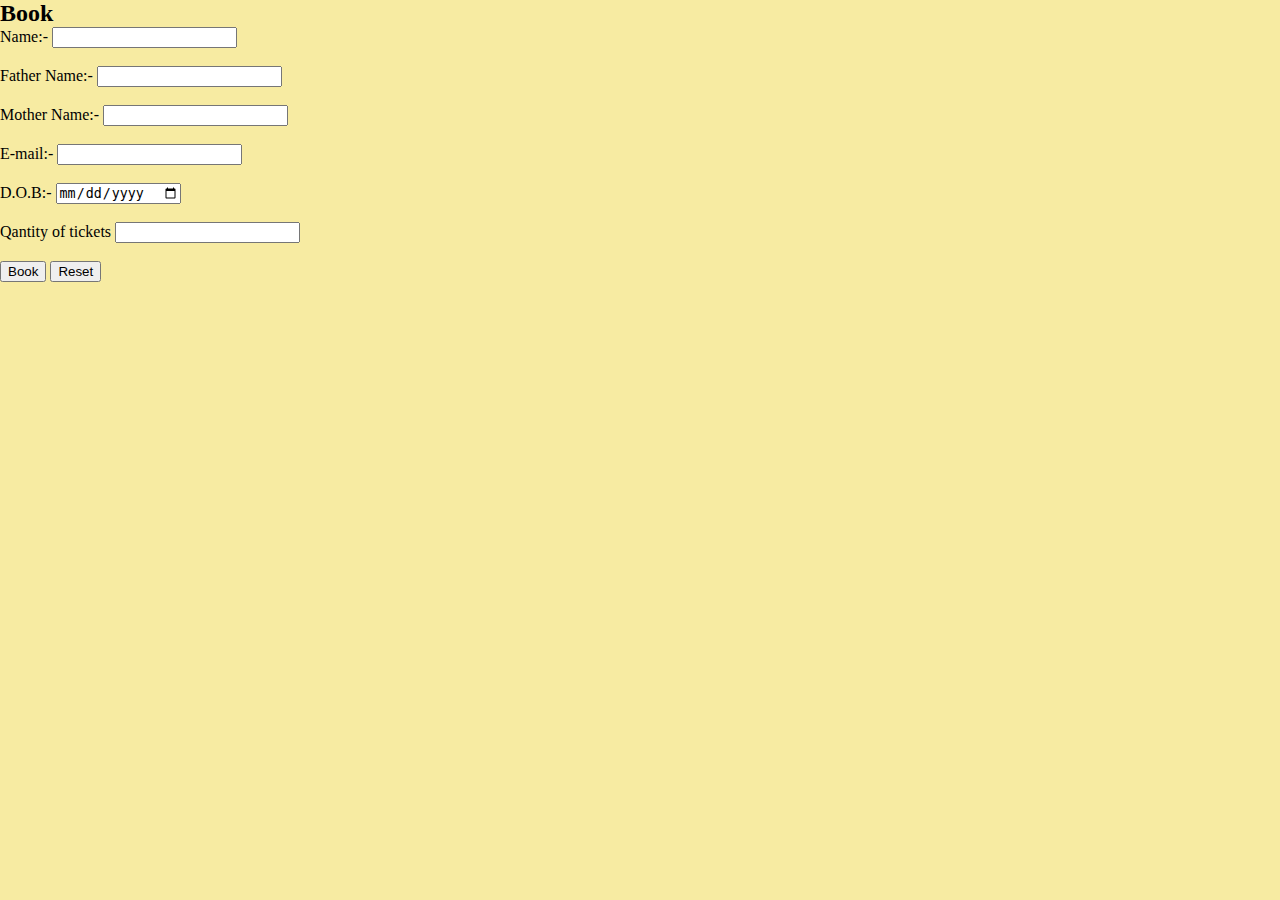
==== login.html @ 6c33234d "add new" ====
<!DOCTYPE html>
<html lang="en">
<head>
  <meta charset="UTF-8">
  <meta name="viewport" content="width=device-width, initial-scale=1.0">
  <title>Login Page</title>
  <link rel="stylesheet" href="style.css"> 
</head>
<body>

  <div class="login-container">
    <form action="#" method="POST" class="Booking-form">
      <h2>Book</h2>
      <div class="input-group">
        <label>Name:-</label>
        <input type="text" id="name" name="name" required>
        <br>
        <br>
        <label>Father Name:-</label>
        <input type="text" id="name" name="name" required>
        <br>
        <br>
        <label>Mother Name:-</label>
        <input type="text" id="name" name="name" required>
        <br>
        <br>
        <label>E-mail:-</label>
        <input type="email" id="password" name="email" required>
        <br>
        <br>
        <label>D.O.B:-</label>
        <input type="date" name="Dob" id="">
        <br>
        <br>
        <label>Qantity of tickets</label>
        <input type="number">
        <br>
        <br>
      <button type="submit" class="submit-btn">Book</button>
      <button type="reset">Reset</button>
    </form>
  </div>
</body>
</html>
---- style.css ----
* {
  box-sizing: border-box;
  margin: 0;
}

body,
html {
  margin: 0;
  padding: 0;
  background-color: #f7eba2;
}

/*-----------Nav Bar-----------*/
.nav-bar {
  display: flex;
  flex-flow: row wrap;
  width: 100%;
  height: 90px;
  background-color:rgb(233, 233, 102);
  box-shadow: 3px 3px 10px lightgreen;
  align-items: center;
  justify-content: center;
  position: sticky;
  top: 0;
  z-index: 1;
}

.logo {
  flex: 1;
  font-size: 40px;
  padding: 20px;
  margin-left: 50px;
  justify-content: start;
}
.logo img{
    height:4vw;
}

.menu ul{
  flex: 1;
  display: flex;
  flex-flow: row wrap;
  justify-content: space-between;
}

.menu li {
  flex: 1;
  list-style-type: none;
  font-size: 16px;
  text-align: center;
}

.menu li a {
  text-decoration: none;
  color: #000;
  text-transform: uppercase;
  justify-content: space-between;
  padding-right: 2vw;
}

.menu li a:hover {
  color:red;
  text-decoration: none;
}

/*-----------Banner-----------*/
.banner {
  background-image: url("images/indian-holiday-background-free-photo.jpg");
  background-size: cover;
  background-repeat: no-repeat;
  background-position: center;
  /*overflow: hidden;*/
  width: 100%;
  height: 100vh;
  text-align: center;
  position: relative;
  display: flex;
  justify-content: center;
  align-items: center;
}

.banner::before {
  content: "";
  position: absolute;
  display: block;
  top: 0;
  left: 0;
  bottom: 0;
  right: 0;
  background-color: rgba(0, 0, 0, 0.2);
  /*background-size: 100%;*/
}

.banner-text-item {
  position: absolute;
  width: 100%;
  text-align: center;
  display: flex;
  flex-flow: column wrap;
  justify-content: center;
  align-items: center;
}

.banner-heading {
  flex: 1;
}

.banner-heading h1 {
  font-size: 100px;
  font-weight: normal;
  color: #fde02f;
  font-family: Satisfy;
}

.banner-text-item .form {
  flex: 1;
  display: flex;
  flex-flow: row wrap;
  justify-content: center;
  align-items: center;
  background-color: rgba(255, 255, 255, 0.2);
  border-radius: 5px;
  width: 70%;
  padding: 1% 2%;
}

.banner-text-item input,
.banner-text-item .date,
.banner-text-item .book {
  padding: 15px;
  margin-right: 10px;
  font-size: 18px;
  font-family: Roboto;
  border-radius: 5px;
  outline: 0;
  border: none;
}

.banner-text-item input {
  width: 50%;
  flex: 2;
}

.banner-text-item .date {
  width: 20%;
  flex: 1;
}

.banner-text-item .book {
  width: 20%;
  flex: 1;
}

.banner-text-item .book {
  text-decoration: none;
  color: #000;
  text-transform: uppercase;
  padding: 15px;
  cursor: pointer;
  background-color: #fde02f;
  font-size: 16px;
  font-weight: normal;
  font-family: "Barlow Condensed";
  width: 20%;
}

/*------------------Services----------------*/
.services {
  display: flex;
  flex-flow: row;
  align-items: center;
  justify-content: center;
}

.service-item {
  flex: 1;
   padding: 50px 10px;
  border: lightcyan solid 1px;
  text-align: center;
  margin: 180px 50px;
  transition: all 1s;
  display: flex;
  flex-flow: column;
  align-items: center;
  justify-content: center;
}
.service-item img{
    height: 50%;
    width: 80%;
}

.service-item:hover {
  box-shadow: 3px 3px 20px lightsteelblue;
}

.service-item h2 {
  font-family: Barlow Condensed;
  font-size: 18px;
  width: 120px;
  color: #001f38;
  flex: 1;
}

.service-item img {
  width: 60px;
  height: 60px;
  flex: 1;
}
.servces-text{
  text-align: center;
  margin-bottom:50px;
}
.servces-text small {
  font-family: Roboto;
  color: rgb(68, 199, 68);
  font-size: 15px;
  font-weight: bolder;
}

.services-text h2 {
  font-family: Barlow Condensed;
  font-size: 55px;
  color: #191d34;
  letter-spacing: 1px;
}

/*------Places----------*/
.places{
padding-bottom: 5vw;
}
.places-text {
  text-align: center;
  margin-bottom: 50px;
  
}

.places-text small {
  font-family: Roboto;
  color: rgb(68, 199, 68);
  font-size: 15px;
  font-weight: bolder;
}

.places-text h2 {
  font-family: Barlow Condensed;
  font-size: 55px;
  color: #191d34;
  letter-spacing: 1px;
}

.cards {
  display: grid;
  grid-template-columns: repeat(3, 1fr);
  grid-template-rows: repeat(2, 1fr);
  grid-gap: 30px;
  align-items: center;
  justify-items: center;
  text-align: center;
}

.card {
  border: 1px solid lightgray;
  box-shadow: 2px 2px 6px 0 rgba(0, 0, 0, 0.3);
  border-top-left-radius: 8px;
  border-top-right-radius: 8px;
  width: 80%;
  height: auto;
}

.card img {
  max-width: 100%;
  height: 300px;
  border-radius: 8px;
  cursor: pointer;
}

.cards .text {
  padding: 20px;
  font-family: Barlow Condensed;
  line-height: 50px;
}

.cards .card-box {
  display: flex;
  flex-flow: row;
  background-color: #fde02f;
  font-size: 18px;
  font-family: Roboto;
  align-items: center;
  justify-content: center;
  text-align: center;
}

.cards .time {
  flex: 1;
}

.cards .location {
  flex: 2;
}

.cards .cost {
  color: #4cafad;
  font-size: 20px;
}

/*------------Zoom in Photos--------------*/
.zoom-img {
  float: left;
  position: relative;
  width: 100%;
  height: 320px;
  overflow: hidden;
}

.zoom-img .img-card {
  position: absolute;
  overflow: hidden;
}

.img-card img {
  -webkit-transition: 0.8s ease;
  transition: 0.8s ease;
}

.card:hover
  {
    box-shadow: 3px 3px 20px lightsteelblue;
  transform: scale(1.05);
}

/*---------------Footer----------*/
.footer {
  background-image: url("images/download\ \(6\).jpeg");
  background-size: cover;
  background-repeat: no-repeat;
  background-position: center;
  width: 100%;
  height: 20vw;
  position: relative;
  display: flex;
  flex-flow: row wrap;
  justify-content: center;
  align-items: center;
}

.footer::before {
  position: absolute;
  content: "";
  display: block;
  background-color: rgba(0, 0, 36, 0.8);
  top: 0;
  left: 0;
  bottom: 0;
  right: 0;
}

.footer .links {
  position: relative;
  color: #fff;
  flex: 1;
  display: flex;
  flex-flow: column;
  justify-content: center;
  align-items: center;
}

.links ul {
  list-style-type: none;
}

.links h3 {
  font-family: Barlow Condensed;
  font-weight: normal;
  font-size: 23px;
  margin-bottom: 15px;
}

.links li {
  font-family: Roboto;
  cursor: pointer;
  padding: 15px 0;
}

.links li:hover {
  color: #ffa801;
}
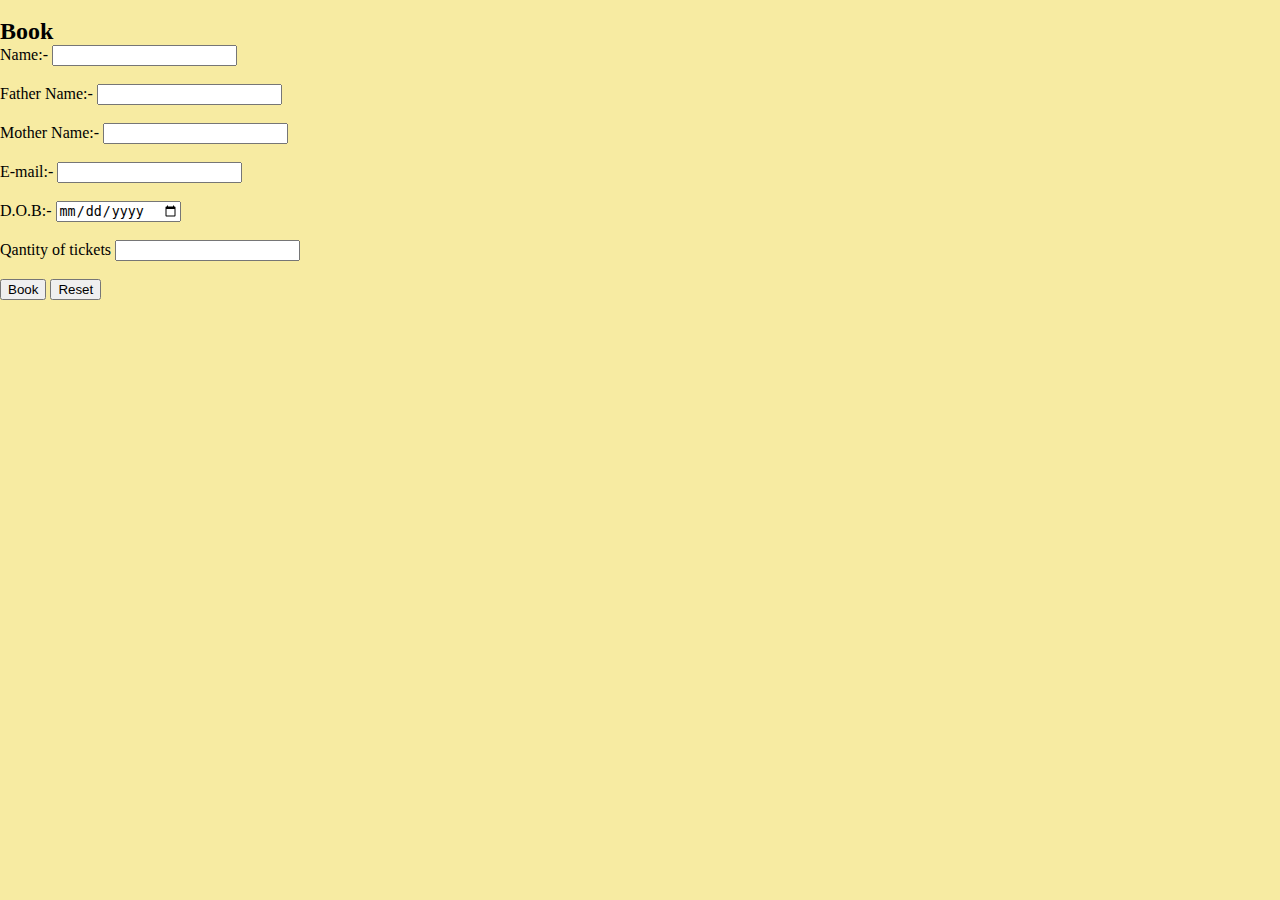
==== commit 01473417: "Make responsive" ====
--- a/login.html
+++ b/login.html
@@ -7,7 +7,7 @@
   <link rel="stylesheet" href="style.css"> 
 </head>
 <body>
-
+  <a href="index.html"><img src="image/arrow.png" alt=""></a>
   <div class="login-container">
     <form action="#" method="POST" class="Booking-form">
       <h2>Book</h2>
--- a/style.css
+++ b/style.css
@@ -336,7 +336,7 @@
   background-repeat: no-repeat;
   background-position: center;
   width: 100%;
-  height: 20vw;
+  height: 100%;
   position: relative;
   display: flex;
   flex-flow: row wrap;
@@ -384,4 +384,117 @@
 
 .links li:hover {
   color: #ffa801;
-}+}
+/* Navbar adjustments for smaller screens */
+@media (max-width: 768px) {
+  .nav-bar {
+    flex-direction: column;
+    height: auto;
+  }
+
+  .logo {
+    font-size: 30px;
+    margin-left: 0;
+  }
+
+  .menu ul {
+    flex-direction: column;
+    align-items: center;
+    padding: 10px 0;
+  }
+
+  .menu li {
+    font-size: 18px;
+    padding: 10px 0;
+  }
+
+  .menu li a {
+    font-size: 16px;
+  }
+
+  .menu li a:hover {
+    color: red;
+  }
+}
+
+/* Mobile styles for the banner */
+@media (max-width: 768px) {
+  .banner-heading h1 {
+    font-size: 60px;
+  }
+
+  .banner-text-item .form {
+    width: 90%;
+    flex-direction: column;
+    padding: 20px;
+  }
+
+  .banner-text-item input,
+  .banner-text-item .date,
+  .banner-text-item .book {
+    width: 100%;
+    margin: 5px 0;
+  }
+
+  .banner-text-item .book {
+    width: auto;
+    padding: 12px;
+  }
+}
+
+@media (max-width: 768px) {
+  .services {
+    flex-direction: column;
+    align-items: center;
+  }
+
+  .service-item {
+    width: 90%;
+    margin: 20px 0;
+    padding: 30px 15px;
+  }
+
+  .service-item h2 {
+    font-size: 18px;
+  }
+
+  .service-item img {
+    width: 50px;
+    height: 50px;
+  }
+}
+
+@media (max-width: 768px) {
+  .cards {
+    grid-template-columns: 1fr;
+    grid-template-rows: auto;
+  }
+
+  .card {
+    width: 90%;
+    margin: 10px auto;
+  }
+
+  .card img {
+    height: 250px;
+  }
+
+  .cards .text {
+    font-size: 16px;
+  }
+
+  .cards .cost {
+    font-size: 18px;
+  }
+}
+
+@media (max-width: 768px) {
+  .zoom-img {
+    height: 200px;
+  }
+
+  .zoom-img .img-card img {
+    width: 100%;
+    height: 100%;
+  }
+}
